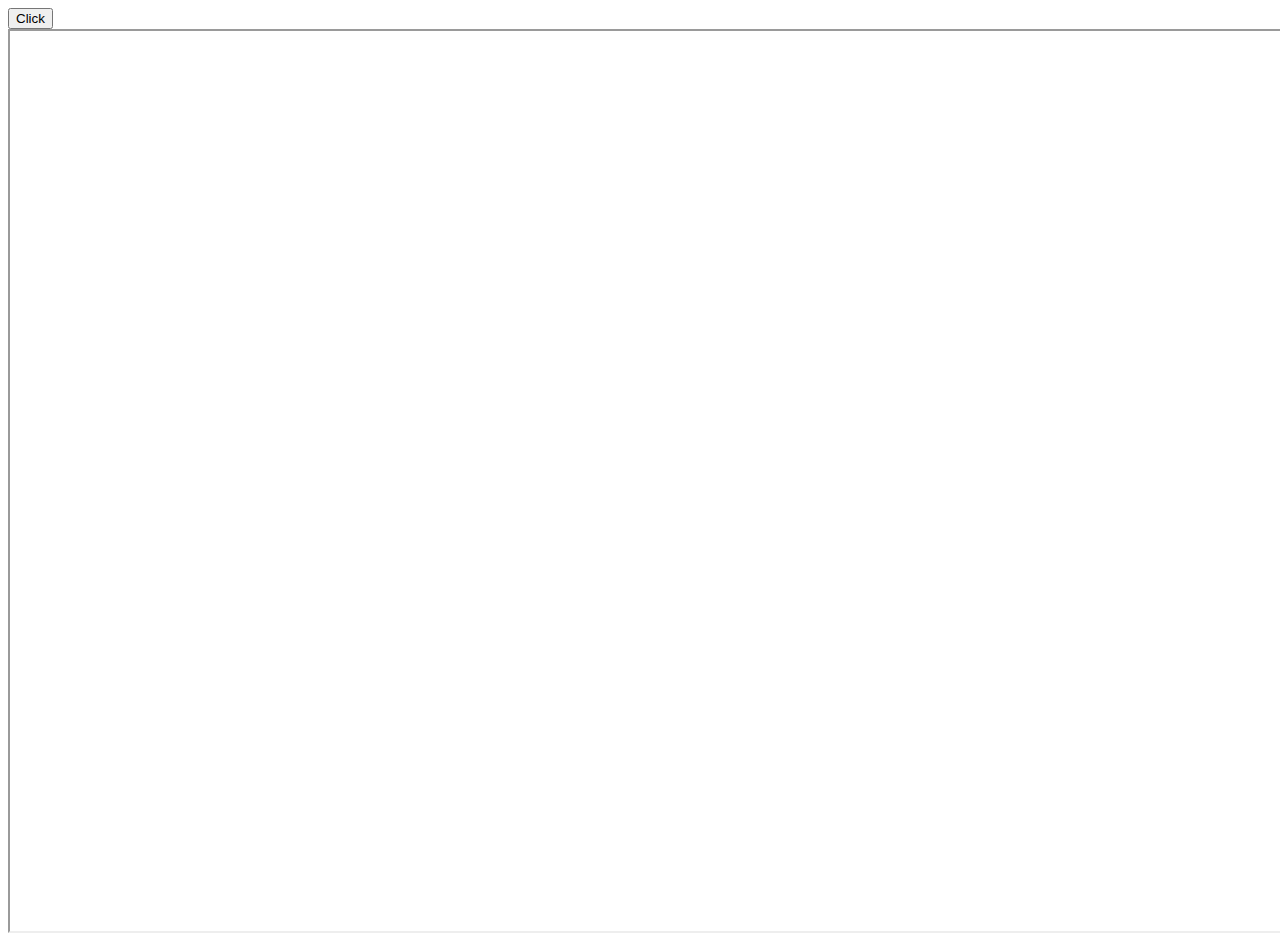
==== index2.html @ 2f94b3d8 "index2" ====
<html>
<button id="btn">Click</button>
<br>
<iframe id="frame" src="" onload="this.width=screen.width;this.height=screen.height;">

<script type="text/javascript">

var urls = new Array('https://qz.com/email/quartz-obsession/1080141/', 'https://qz.com/email/quartz-obsession/1080675/', 'https://qz.com/email/quartz-obsession/1081406/', 'https://qz.com/email/quartz-obsession/1082947/', 'https://qz.com/email/quartz-obsession/1081878/', 'https://qz.com/email/quartz-obsession/1084407/', 'https://qz.com/email/quartz-obsession/1085468/', 'https://qz.com/email/quartz-obsession/1087498/', 'https://qz.com/email/quartz-obsession/1086439/', 'https://qz.com/email/quartz-obsession/1089656/', 'https://qz.com/email/quartz-obsession/1091142/', 'https://qz.com/email/quartz-obsession/1084956/', 'https://qz.com/email/quartz-obsession/1092556/', 'https://qz.com/email/quartz-obsession/1094698/', 'https://qz.com/email/quartz-obsession/1096663/', 'https://qz.com/email/quartz-obsession/1091048/', 'https://qz.com/email/quartz-obsession/1093726/', 'https://qz.com/email/quartz-obsession/1099066/', 'https://qz.com/email/quartz-obsession/1100104/', 'https://qz.com/email/quartz-obsession/1100940/', 'https://qz.com/email/quartz-obsession/1103436/', 'https://qz.com/email/quartz-obsession/1103346/', 'https://qz.com/email/quartz-obsession/1102286/', 'https://qz.com/email/quartz-obsession/1104791/', 'https://qz.com/email/quartz-obsession/1106140/', 'https://qz.com/email/quartz-obsession/1108035/', 'https://qz.com/email/quartz-obsession/1110825/', 'https://qz.com/email/quartz-obsession/1113163/', 'https://qz.com/email/quartz-obsession/1115839/', 'https://qz.com/email/quartz-obsession/1114306/', 'https://qz.com/email/quartz-obsession/1117818/', 'https://qz.com/email/quartz-obsession/1118751/', 'https://qz.com/email/quartz-obsession/1119674/', 'https://qz.com/email/quartz-obsession/1121657/', 'https://qz.com/email/quartz-obsession/1124063/', 'https://qz.com/email/quartz-obsession/1123237/', 'https://qz.com/email/quartz-obsession/1125107/', 'https://qz.com/email/quartz-obsession/1127830/', 'https://qz.com/email/quartz-obsession/1129187/', 'https://qz.com/email/quartz-obsession/1129514/', 'https://qz.com/email/quartz-obsession/1131408/', 'https://qz.com/email/quartz-obsession/1131584/', 'https://qz.com/email/quartz-obsession/1132440/', 'https://qz.com/email/quartz-obsession/1135533/', 'https://qz.com/email/quartz-obsession/1136280/', 'https://qz.com/email/quartz-obsession/1139598/', 'https://qz.com/email/quartz-obsession/1130471/', 'https://qz.com/email/quartz-obsession/1139893/', 'https://qz.com/email/quartz-obsession/1143431/', 'https://qz.com/email/quartz-obsession/1144744/', 'https://qz.com/email/quartz-obsession/1146186/', 'https://qz.com/email/quartz-obsession/1147473/', 'https://qz.com/email/quartz-obsession/1149767/', 'https://qz.com/email/quartz-obsession/1150424/', 'https://qz.com/email/quartz-obsession/1152997/', 'https://qz.com/email/quartz-obsession/1155503/', 'https://qz.com/email/quartz-obsession/1152005/', 'https://qz.com/email/quartz-obsession/1157031/', 'https://qz.com/email/quartz-obsession/1156672/', 'https://qz.com/email/quartz-obsession/1159495/', 'https://qz.com/email/quartz-obsession/1160568/', 'https://qz.com/email/quartz-obsession/1162228/', 'https://qz.com/email/quartz-obsession/1163400/', 'https://qz.com/email/quartz-obsession/1165402/', 'https://qz.com/email/quartz-obsession/1170650/', 'https://qz.com/email/quartz-obsession/1171974/', 'https://qz.com/email/quartz-obsession/1173175/', 'https://qz.com/email/quartz-obsession/1175562/', 'https://qz.com/email/quartz-obsession/1175998/', 'https://qz.com/email/quartz-obsession/1177786/', 'https://qz.com/email/quartz-obsession/1178635/', 'https://qz.com/email/quartz-obsession/1177021/', 'https://qz.com/email/quartz-obsession/1181070/', 'https://qz.com/email/quartz-obsession/1183415/', 'https://qz.com/email/quartz-obsession/1184093/', 'https://qz.com/email/quartz-obsession/1184632/', 'https://qz.com/email/quartz-obsession/1187097/', 'https://qz.com/email/quartz-obsession/1188754/', 'https://qz.com/email/quartz-obsession/1185936/', 'https://qz.com/email/quartz-obsession/1190278/', 'https://qz.com/email/quartz-obsession/1190805/', 'https://qz.com/email/quartz-obsession/1184269/', 'https://qz.com/email/quartz-obsession/1193484/', 'https://qz.com/email/quartz-obsession/1196335/', 'https://qz.com/email/quartz-obsession/1196815/', 'https://qz.com/email/quartz-obsession/1198887/', 'https://qz.com/email/quartz-obsession/1202564/', 'https://qz.com/email/quartz-obsession/1202359/', 'https://qz.com/email/quartz-obsession/1204929/', 'https://qz.com/email/quartz-obsession/1206673/', 'https://qz.com/email/quartz-obsession/1207273/', 'https://qz.com/email/quartz-obsession/1207783/', 'https://qz.com/email/quartz-obsession/1209420/', 'https://qz.com/email/quartz-obsession/1209896/', 'https://qz.com/email/quartz-obsession/1212424/', 'https://qz.com/email/quartz-obsession/1212939/', 'https://qz.com/email/quartz-obsession/1213792/', 'https://qz.com/email/quartz-obsession/1214890/', 'https://qz.com/email/quartz-obsession/1216973/', 'https://qz.com/email/quartz-obsession/1218086/', 'https://qz.com/email/quartz-obsession/1218224/', 'https://qz.com/email/quartz-obsession/1220036/', 'https://qz.com/email/quartz-obsession/1207720/', 'https://qz.com/email/quartz-obsession/1222455/', 'https://qz.com/email/quartz-obsession/1223548/', 'https://qz.com/email/quartz-obsession/1224537/', 'https://qz.com/email/quartz-obsession/1225498/', 'https://qz.com/email/quartz-obsession/1226810/', 'https://qz.com/email/quartz-obsession/1227814/', 'https://qz.com/email/quartz-obsession/1229149/', 'https://qz.com/email/quartz-obsession/1228882/', 'https://qz.com/email/quartz-obsession/1230913/', 'https://qz.com/email/quartz-obsession/1232247/', 'https://qz.com/email/quartz-obsession/1233203/', 'https://qz.com/email/quartz-obsession/1234249/', 'https://qz.com/email/quartz-obsession/1235589/', 'https://qz.com/email/quartz-obsession/1236214/', 'https://qz.com/email/quartz-obsession/1237342/', 'https://qz.com/email/quartz-obsession/1238318/', 'https://qz.com/email/quartz-obsession/1238853/', 'https://qz.com/email/quartz-obsession/1239683/', 'https://qz.com/email/quartz-obsession/1241133/', 'https://qz.com/email/quartz-obsession/1242653/', 'https://qz.com/email/quartz-obsession/1243667/', 'https://qz.com/email/quartz-obsession/1244661/', 'https://qz.com/email/quartz-obsession/1245719/', 'https://qz.com/email/quartz-obsession/1240662/', 'https://qz.com/email/quartz-obsession/1248417/', 'https://qz.com/email/quartz-obsession/1248858/', 'https://qz.com/email/quartz-obsession/1250187/', 'https://qz.com/email/quartz-obsession/1250984/', 'https://qz.com/email/quartz-obsession/1252570/', 'https://qz.com/email/quartz-obsession/1253338/', 'https://qz.com/email/quartz-obsession/1249999/', 'https://qz.com/email/quartz-obsession/1254695/', 'https://qz.com/email/quartz-obsession/1256841/', 'https://qz.com/email/quartz-obsession/1256590/', 'https://qz.com/email/quartz-obsession/1257795/', 'https://qz.com/email/quartz-obsession/1259360/', 'https://qz.com/email/quartz-obsession/1261660/', 'https://qz.com/email/quartz-obsession/1260498/', 'https://qz.com/email/quartz-obsession/1262832/', 'https://qz.com/email/quartz-obsession/1264216/', 'https://qz.com/email/quartz-obsession/1265666/', 'https://qz.com/email/quartz-obsession/1266871/', 'https://qz.com/email/quartz-obsession/1267976/', 'https://qz.com/email/quartz-obsession/1269094/', 'https://qz.com/email/quartz-obsession/1272129/', 'https://qz.com/email/quartz-obsession/1271581/', 'https://qz.com/email/quartz-obsession/1272396/', 'https://qz.com/email/quartz-obsession/1274674/', 'https://qz.com/email/quartz-obsession/1275798/', 'https://qz.com/email/quartz-obsession/1276989/', 'https://qz.com/email/quartz-obsession/1278872/', 'https://qz.com/email/quartz-obsession/1279366/', 'https://qz.com/email/quartz-obsession/1279405/', 'https://qz.com/email/quartz-obsession/1281804/', 'https://qz.com/email/quartz-obsession/1284348/', 'https://qz.com/email/quartz-obsession/1283302/', 'https://qz.com/email/quartz-obsession/1284753/', 'https://qz.com/email/quartz-obsession/1287779/', 'https://qz.com/email/quartz-obsession/1289963/', 'https://qz.com/email/quartz-obsession/1291320/', 'https://qz.com/email/quartz-obsession/1292302/', 'https://qz.com/email/quartz-obsession/1293492/', 'https://qz.com/email/quartz-obsession/1295406/', 'https://qz.com/email/quartz-obsession/1295951/', 'https://qz.com/email/quartz-obsession/1297227/', 'https://qz.com/email/quartz-obsession/1299238/', 'https://qz.com/email/quartz-obsession/1299599/', 'https://qz.com/email/quartz-obsession/1300720/', 'https://qz.com/email/quartz-obsession/1302025/', 'https://qz.com/email/quartz-obsession/1304108/', 'https://qz.com/email/quartz-obsession/1304373/', 'https://qz.com/email/quartz-obsession/1304441/', 'https://qz.com/email/quartz-obsession/1305476/', 'https://qz.com/email/quartz-obsession/1306826/', 'https://qz.com/email/quartz-obsession/1307954/', 'https://qz.com/email/quartz-obsession/1310101/', 'https://qz.com/email/quartz-obsession/1311173/', 'https://qz.com/email/quartz-obsession/1312297/', 'https://qz.com/email/quartz-obsession/1313584/', 'https://qz.com/email/quartz-obsession/1314650/', 'https://qz.com/email/quartz-obsession/1315759/', 'https://qz.com/email/quartz-obsession/1316207/', 'https://qz.com/email/quartz-obsession/1317363/', 'https://qz.com/email/quartz-obsession/1319346/', 'https://qz.com/email/quartz-obsession/1320169/', 'https://qz.com/email/quartz-obsession/1321666/', 'https://qz.com/email/quartz-obsession/1322600/', 'https://qz.com/email/quartz-obsession/1323720/', 'https://qz.com/email/quartz-obsession/1324763/', 'https://qz.com/email/quartz-obsession/1325696/', 'https://qz.com/email/quartz-obsession/1326626/', 'https://qz.com/email/quartz-obsession/1327685/', 'https://qz.com/email/quartz-obsession/1329020/', 'https://qz.com/email/quartz-obsession/1329721/', 'https://qz.com/email/quartz-obsession/1330745/', 'https://qz.com/email/quartz-obsession/1331864/', 'https://qz.com/email/quartz-obsession/1332851/', 'https://qz.com/email/quartz-obsession/1334211/', 'https://qz.com/email/quartz-obsession/1335053/', 'https://qz.com/email/quartz-obsession/1336051/', 'https://qz.com/email/quartz-obsession/1340842/', 'https://qz.com/email/quartz-obsession/1336564/');

var myFrame = document.getElementById("frame");
var btn = document.getElementById("btn");

window.onload = function() {
    // similar behavior as clicking on a link
    randomRedirect();
}

function randomRedirect() {


      url = urls[Math.floor(urls.length*Math.random())];

      myFrame.src = url;

}

btn.addEventListener("click", function() {
   getRandomUrl(myFrame);
});

</script>
</html>
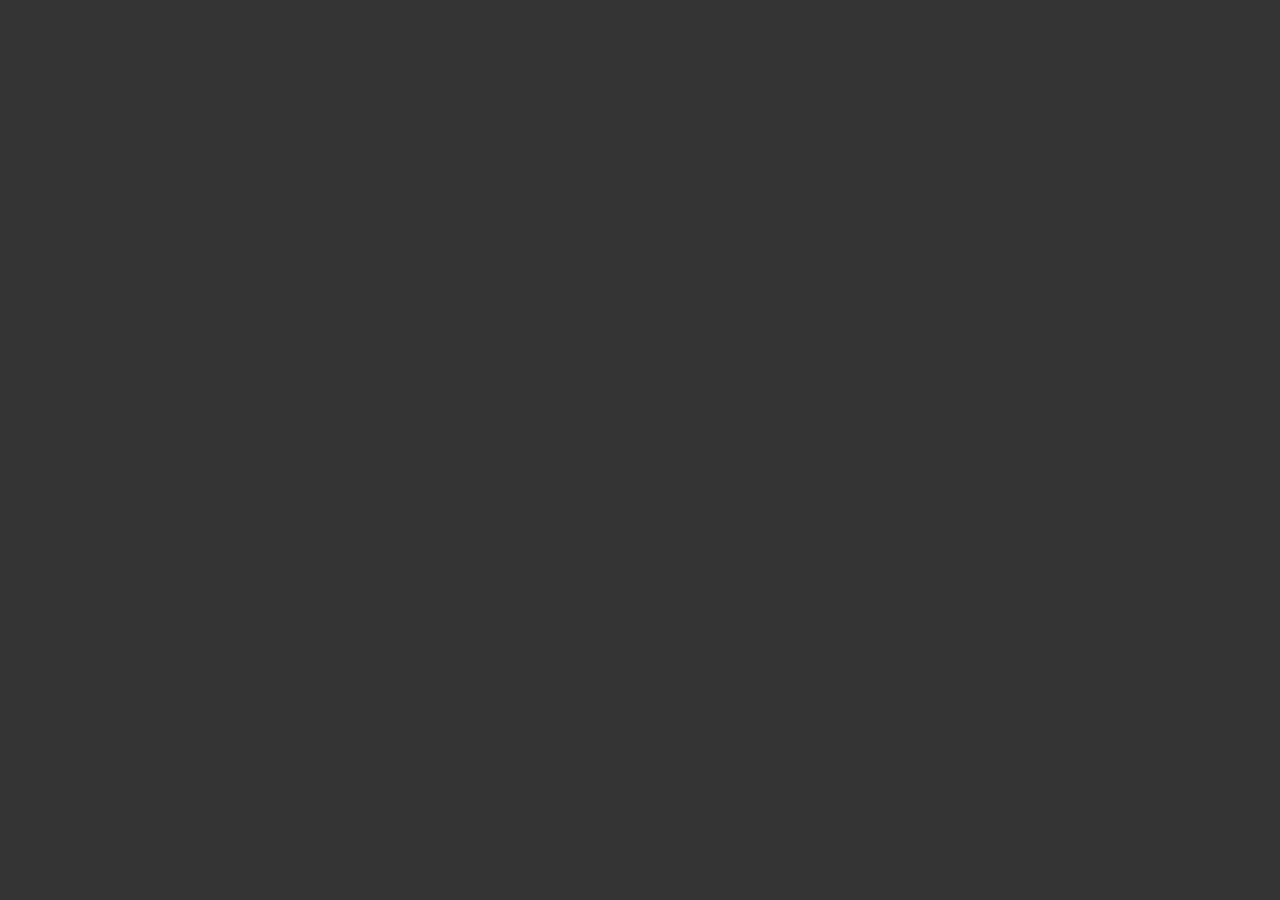
==== commit a66d290c: "now with a button" ====
--- a/index2.html
+++ b/index2.html
@@ -1,34 +1,69 @@
+<html>
+<head>
+      <style>
+      @size: 200px;
+      @dropSize: 15px;
+      @color: #f74d4d;
+      @color2: #f86569;
+      @dropColor: #e24f4f;
 
+      body {
+        background: #333;
 
-<html>
-<button id="btn">Click</button>
-<br>
-<iframe id="frame" src="" onload="this.width=screen.width;this.height=screen.height;">
+        .center {
+          left: 50%;
+          top: 50%;
+          position: absolute;
+          margin-left: -@size/2;
+          margin-top: -@size/2;
 
-<script type="text/javascript">
+          .select-button {
+            .bigRedButton(@size, @dropSize, @color, @color2, @dropColor);
+          }
+        }
+      }
 
-var urls = new Array('https://qz.com/email/quartz-obsession/1080141/', 'https://qz.com/email/quartz-obsession/1080675/', 'https://qz.com/email/quartz-obsession/1081406/', 'https://qz.com/email/quartz-obsession/1082947/', 'https://qz.com/email/quartz-obsession/1081878/', 'https://qz.com/email/quartz-obsession/1084407/', 'https://qz.com/email/quartz-obsession/1085468/', 'https://qz.com/email/quartz-obsession/1087498/', 'https://qz.com/email/quartz-obsession/1086439/', 'https://qz.com/email/quartz-obsession/1089656/', 'https://qz.com/email/quartz-obsession/1091142/', 'https://qz.com/email/quartz-obsession/1084956/', 'https://qz.com/email/quartz-obsession/1092556/', 'https://qz.com/email/quartz-obsession/1094698/', 'https://qz.com/email/quartz-obsession/1096663/', 'https://qz.com/email/quartz-obsession/1091048/', 'https://qz.com/email/quartz-obsession/1093726/', 'https://qz.com/email/quartz-obsession/1099066/', 'https://qz.com/email/quartz-obsession/1100104/', 'https://qz.com/email/quartz-obsession/1100940/', 'https://qz.com/email/quartz-obsession/1103436/', 'https://qz.com/email/quartz-obsession/1103346/', 'https://qz.com/email/quartz-obsession/1102286/', 'https://qz.com/email/quartz-obsession/1104791/', 'https://qz.com/email/quartz-obsession/1106140/', 'https://qz.com/email/quartz-obsession/1108035/', 'https://qz.com/email/quartz-obsession/1110825/', 'https://qz.com/email/quartz-obsession/1113163/', 'https://qz.com/email/quartz-obsession/1115839/', 'https://qz.com/email/quartz-obsession/1114306/', 'https://qz.com/email/quartz-obsession/1117818/', 'https://qz.com/email/quartz-obsession/1118751/', 'https://qz.com/email/quartz-obsession/1119674/', 'https://qz.com/email/quartz-obsession/1121657/', 'https://qz.com/email/quartz-obsession/1124063/', 'https://qz.com/email/quartz-obsession/1123237/', 'https://qz.com/email/quartz-obsession/1125107/', 'https://qz.com/email/quartz-obsession/1127830/', 'https://qz.com/email/quartz-obsession/1129187/', 'https://qz.com/email/quartz-obsession/1129514/', 'https://qz.com/email/quartz-obsession/1131408/', 'https://qz.com/email/quartz-obsession/1131584/', 'https://qz.com/email/quartz-obsession/1132440/', 'https://qz.com/email/quartz-obsession/1135533/', 'https://qz.com/email/quartz-obsession/1136280/', 'https://qz.com/email/quartz-obsession/1139598/', 'https://qz.com/email/quartz-obsession/1130471/', 'https://qz.com/email/quartz-obsession/1139893/', 'https://qz.com/email/quartz-obsession/1143431/', 'https://qz.com/email/quartz-obsession/1144744/', 'https://qz.com/email/quartz-obsession/1146186/', 'https://qz.com/email/quartz-obsession/1147473/', 'https://qz.com/email/quartz-obsession/1149767/', 'https://qz.com/email/quartz-obsession/1150424/', 'https://qz.com/email/quartz-obsession/1152997/', 'https://qz.com/email/quartz-obsession/1155503/', 'https://qz.com/email/quartz-obsession/1152005/', 'https://qz.com/email/quartz-obsession/1157031/', 'https://qz.com/email/quartz-obsession/1156672/', 'https://qz.com/email/quartz-obsession/1159495/', 'https://qz.com/email/quartz-obsession/1160568/', 'https://qz.com/email/quartz-obsession/1162228/', 'https://qz.com/email/quartz-obsession/1163400/', 'https://qz.com/email/quartz-obsession/1165402/', 'https://qz.com/email/quartz-obsession/1170650/', 'https://qz.com/email/quartz-obsession/1171974/', 'https://qz.com/email/quartz-obsession/1173175/', 'https://qz.com/email/quartz-obsession/1175562/', 'https://qz.com/email/quartz-obsession/1175998/', 'https://qz.com/email/quartz-obsession/1177786/', 'https://qz.com/email/quartz-obsession/1178635/', 'https://qz.com/email/quartz-obsession/1177021/', 'https://qz.com/email/quartz-obsession/1181070/', 'https://qz.com/email/quartz-obsession/1183415/', 'https://qz.com/email/quartz-obsession/1184093/', 'https://qz.com/email/quartz-obsession/1184632/', 'https://qz.com/email/quartz-obsession/1187097/', 'https://qz.com/email/quartz-obsession/1188754/', 'https://qz.com/email/quartz-obsession/1185936/', 'https://qz.com/email/quartz-obsession/1190278/', 'https://qz.com/email/quartz-obsession/1190805/', 'https://qz.com/email/quartz-obsession/1184269/', 'https://qz.com/email/quartz-obsession/1193484/', 'https://qz.com/email/quartz-obsession/1196335/', 'https://qz.com/email/quartz-obsession/1196815/', 'https://qz.com/email/quartz-obsession/1198887/', 'https://qz.com/email/quartz-obsession/1202564/', 'https://qz.com/email/quartz-obsession/1202359/', 'https://qz.com/email/quartz-obsession/1204929/', 'https://qz.com/email/quartz-obsession/1206673/', 'https://qz.com/email/quartz-obsession/1207273/', 'https://qz.com/email/quartz-obsession/1207783/', 'https://qz.com/email/quartz-obsession/1209420/', 'https://qz.com/email/quartz-obsession/1209896/', 'https://qz.com/email/quartz-obsession/1212424/', 'https://qz.com/email/quartz-obsession/1212939/', 'https://qz.com/email/quartz-obsession/1213792/', 'https://qz.com/email/quartz-obsession/1214890/', 'https://qz.com/email/quartz-obsession/1216973/', 'https://qz.com/email/quartz-obsession/1218086/', 'https://qz.com/email/quartz-obsession/1218224/', 'https://qz.com/email/quartz-obsession/1220036/', 'https://qz.com/email/quartz-obsession/1207720/', 'https://qz.com/email/quartz-obsession/1222455/', 'https://qz.com/email/quartz-obsession/1223548/', 'https://qz.com/email/quartz-obsession/1224537/', 'https://qz.com/email/quartz-obsession/1225498/', 'https://qz.com/email/quartz-obsession/1226810/', 'https://qz.com/email/quartz-obsession/1227814/', 'https://qz.com/email/quartz-obsession/1229149/', 'https://qz.com/email/quartz-obsession/1228882/', 'https://qz.com/email/quartz-obsession/1230913/', 'https://qz.com/email/quartz-obsession/1232247/', 'https://qz.com/email/quartz-obsession/1233203/', 'https://qz.com/email/quartz-obsession/1234249/', 'https://qz.com/email/quartz-obsession/1235589/', 'https://qz.com/email/quartz-obsession/1236214/', 'https://qz.com/email/quartz-obsession/1237342/', 'https://qz.com/email/quartz-obsession/1238318/', 'https://qz.com/email/quartz-obsession/1238853/', 'https://qz.com/email/quartz-obsession/1239683/', 'https://qz.com/email/quartz-obsession/1241133/', 'https://qz.com/email/quartz-obsession/1242653/', 'https://qz.com/email/quartz-obsession/1243667/', 'https://qz.com/email/quartz-obsession/1244661/', 'https://qz.com/email/quartz-obsession/1245719/', 'https://qz.com/email/quartz-obsession/1240662/', 'https://qz.com/email/quartz-obsession/1248417/', 'https://qz.com/email/quartz-obsession/1248858/', 'https://qz.com/email/quartz-obsession/1250187/', 'https://qz.com/email/quartz-obsession/1250984/', 'https://qz.com/email/quartz-obsession/1252570/', 'https://qz.com/email/quartz-obsession/1253338/', 'https://qz.com/email/quartz-obsession/1249999/', 'https://qz.com/email/quartz-obsession/1254695/', 'https://qz.com/email/quartz-obsession/1256841/', 'https://qz.com/email/quartz-obsession/1256590/', 'https://qz.com/email/quartz-obsession/1257795/', 'https://qz.com/email/quartz-obsession/1259360/', 'https://qz.com/email/quartz-obsession/1261660/', 'https://qz.com/email/quartz-obsession/1260498/', 'https://qz.com/email/quartz-obsession/1262832/', 'https://qz.com/email/quartz-obsession/1264216/', 'https://qz.com/email/quartz-obsession/1265666/', 'https://qz.com/email/quartz-obsession/1266871/', 'https://qz.com/email/quartz-obsession/1267976/', 'https://qz.com/email/quartz-obsession/1269094/', 'https://qz.com/email/quartz-obsession/1272129/', 'https://qz.com/email/quartz-obsession/1271581/', 'https://qz.com/email/quartz-obsession/1272396/', 'https://qz.com/email/quartz-obsession/1274674/', 'https://qz.com/email/quartz-obsession/1275798/', 'https://qz.com/email/quartz-obsession/1276989/', 'https://qz.com/email/quartz-obsession/1278872/', 'https://qz.com/email/quartz-obsession/1279366/', 'https://qz.com/email/quartz-obsession/1279405/', 'https://qz.com/email/quartz-obsession/1281804/', 'https://qz.com/email/quartz-obsession/1284348/', 'https://qz.com/email/quartz-obsession/1283302/', 'https://qz.com/email/quartz-obsession/1284753/', 'https://qz.com/email/quartz-obsession/1287779/', 'https://qz.com/email/quartz-obsession/1289963/', 'https://qz.com/email/quartz-obsession/1291320/', 'https://qz.com/email/quartz-obsession/1292302/', 'https://qz.com/email/quartz-obsession/1293492/', 'https://qz.com/email/quartz-obsession/1295406/', 'https://qz.com/email/quartz-obsession/1295951/', 'https://qz.com/email/quartz-obsession/1297227/', 'https://qz.com/email/quartz-obsession/1299238/', 'https://qz.com/email/quartz-obsession/1299599/', 'https://qz.com/email/quartz-obsession/1300720/', 'https://qz.com/email/quartz-obsession/1302025/', 'https://qz.com/email/quartz-obsession/1304108/', 'https://qz.com/email/quartz-obsession/1304373/', 'https://qz.com/email/quartz-obsession/1304441/', 'https://qz.com/email/quartz-obsession/1305476/', 'https://qz.com/email/quartz-obsession/1306826/', 'https://qz.com/email/quartz-obsession/1307954/', 'https://qz.com/email/quartz-obsession/1310101/', 'https://qz.com/email/quartz-obsession/1311173/', 'https://qz.com/email/quartz-obsession/1312297/', 'https://qz.com/email/quartz-obsession/1313584/', 'https://qz.com/email/quartz-obsession/1314650/', 'https://qz.com/email/quartz-obsession/1315759/', 'https://qz.com/email/quartz-obsession/1316207/', 'https://qz.com/email/quartz-obsession/1317363/', 'https://qz.com/email/quartz-obsession/1319346/', 'https://qz.com/email/quartz-obsession/1320169/', 'https://qz.com/email/quartz-obsession/1321666/', 'https://qz.com/email/quartz-obsession/1322600/', 'https://qz.com/email/quartz-obsession/1323720/', 'https://qz.com/email/quartz-obsession/1324763/', 'https://qz.com/email/quartz-obsession/1325696/', 'https://qz.com/email/quartz-obsession/1326626/', 'https://qz.com/email/quartz-obsession/1327685/', 'https://qz.com/email/quartz-obsession/1329020/', 'https://qz.com/email/quartz-obsession/1329721/', 'https://qz.com/email/quartz-obsession/1330745/', 'https://qz.com/email/quartz-obsession/1331864/', 'https://qz.com/email/quartz-obsession/1332851/', 'https://qz.com/email/quartz-obsession/1334211/', 'https://qz.com/email/quartz-obsession/1335053/', 'https://qz.com/email/quartz-obsession/1336051/', 'https://qz.com/email/quartz-obsession/1340842/', 'https://qz.com/email/quartz-obsession/1336564/');
+      .bigRedButton(@size, @dropSize, @color, @color2, @dropColor) {
+          width: @size;
+          height: @size - @size/10;
+          line-height: @size;
+          text-align: center;
+          cursor: pointer;
+          border-radius: 50%;
+          background: @color;
 
-var myFrame = document.getElementById("frame");
-var btn = document.getElementById("btn");
+          background-image: -webkit-gradient(linear, left top, left bottom, color-stop(0%, @color), color-stop(100%, @color2));
 
-window.onload = function() {
-    // similar behavior as clicking on a link
-    randomRedirect();
-}
+           background-image: -moz-gradient(linear, left top, left bottom, color-stop(0%,@color), color-stop(100%,@color2));
 
-function randomRedirect() {
+          box-shadow: 0 @dropSize @dropColor;
 
+          &:active {
+            box-shadow: 0 0 @dropColor;
+            .translate(0px, @dropSize);
+            .transition( 0.1s all ease-out);
+          }
+      }
 
-      url = urls[Math.floor(urls.length*Math.random())];
+      .translate (@x, @y:0) {
+        -webkit-transform: translate(@x, @y);
+        -moz-transform:    translate(@x, @y);
+        -ms-transform:     translate(@x, @y);
+        -o-transform:      translate(@x, @y);
+      }
 
-      myFrame.src = url;
-
-}
-
-btn.addEventListener("click", function() {
-   getRandomUrl(myFrame);
-});
-
-</script>
+      .transition (@transition) {
+        -webkit-transition: @transition;
+        -moz-transition:    @transition;
+        -ms-transition:     @transition;
+        -o-transition:      @transition;
+         transition:        @transition;
+      }
+      </style>
+      </head>
+<body>
+<div class="center">
+  <div class="select-button"></div>
+</div>
 </html>
+</body>
